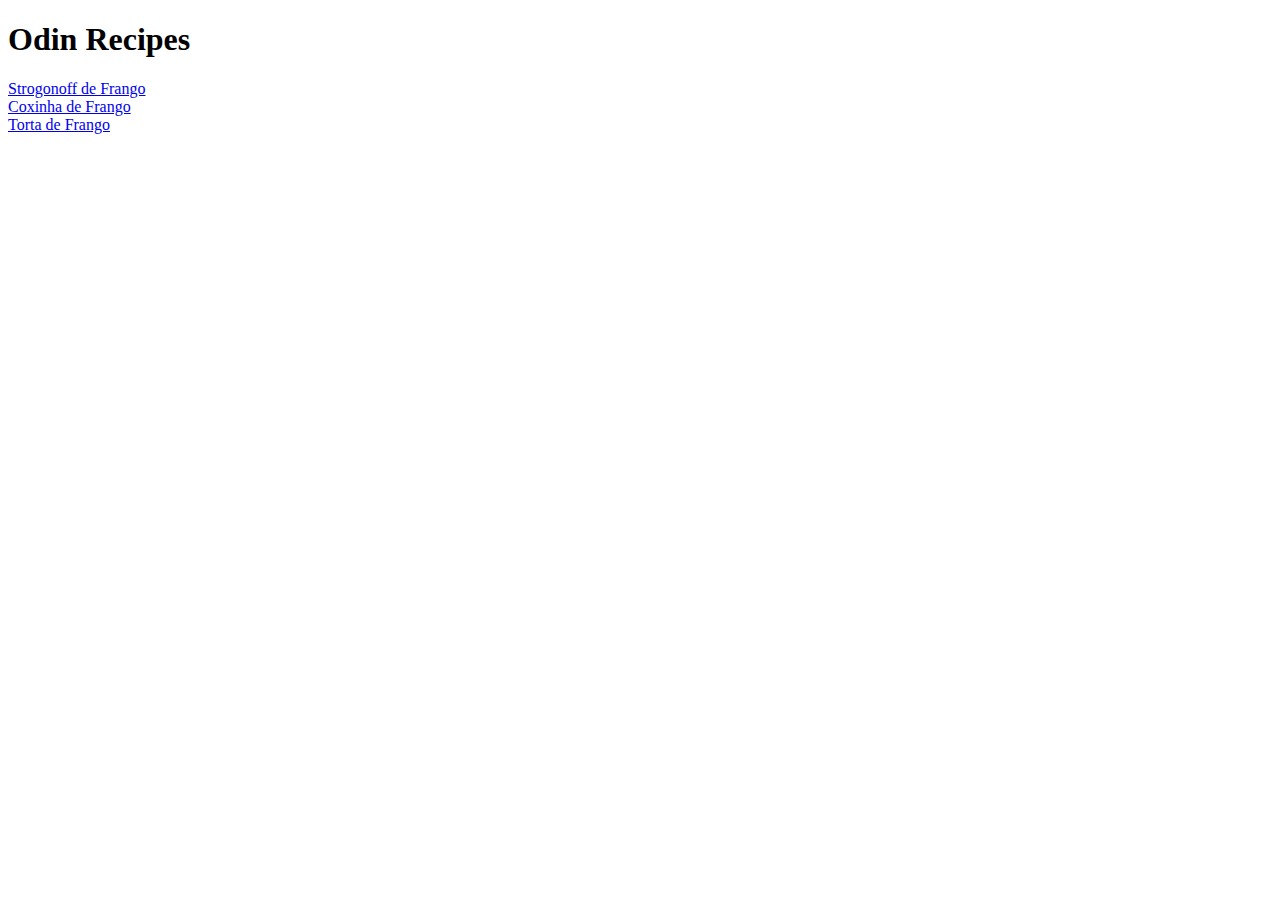
==== index.html @ 423ce863 "Att Index with new recipe pages" ====
<!DOCTYPE html>

    <html lang="en">

        <head>
            <meta charset="utf-8">
            <title>Odin Recipes</title>
        </head>

        <body>
            <h1>Odin Recipes</h1>

            <a 
            href="recipes/strogonoff.html">
            Strogonoff de Frango
            </a>
            <br>

            <a
            href="./recipes/coxinha.html">
            Coxinha de Frango
            </a>
            <br>
            
            <a
            href="./recipes/torta-de-frango.html">
            Torta de Frango
            </a>

        </body>

    </html>
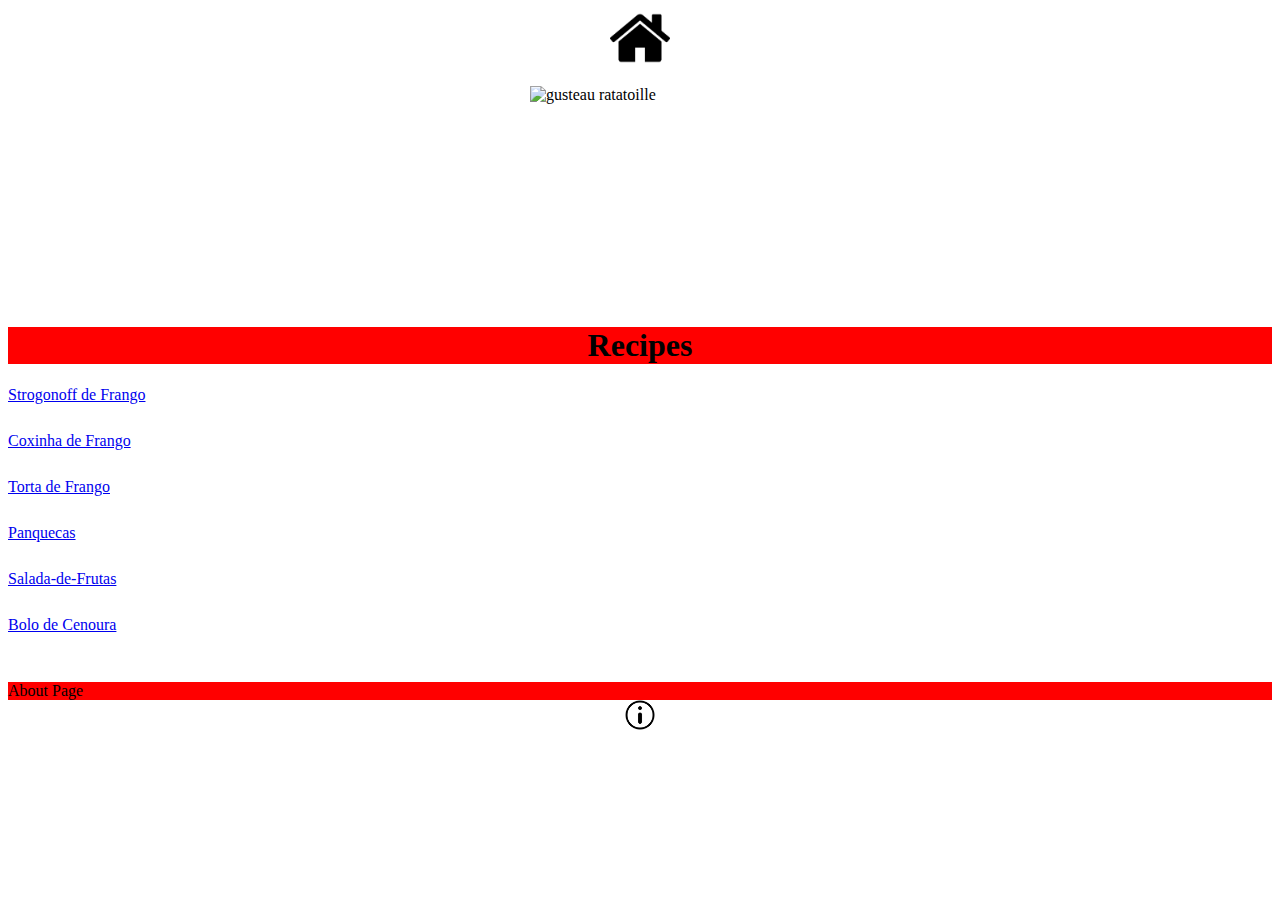
==== commit c6ad494e: "Added new recipe pages, a basic styling was done using CSS" ====
--- a/index.html
+++ b/index.html
@@ -4,28 +4,101 @@
 
         <head>
             <meta charset="utf-8">
+            <link rel="stylesheet" href="styles.css">
             <title>Odin Recipes</title>
         </head>
 
         <body>
-            <h1>Odin Recipes</h1>
 
-            <a 
-            href="recipes/strogonoff.html">
-            Strogonoff de Frango
+            <a      
+                class="center-align"
+                href="../index.html">
+                <img 
+                class="center-align"
+                src="[data-uri]"
+                alt="home icon"
+                height="60">
+                <br>
             </a>
-            <br>
+            
+            <img 
+                class="center-align"
+                src="https://pbs.twimg.com/media/FFDn1w2WYAMWV4x?format=jpg&name=large"
+                alt="gusteau ratatoille"
+                height="220"
+                width="220"
+            >
 
-            <a
-            href="./recipes/coxinha.html">
-            Coxinha de Frango
-            </a>
-            <br>
+            <!-- <img
+                class="margem-imagens-homepage"
+                src="https://encrypted-tbn0.gstatic.com/images?q=tbn:ANd9GcSxXhCApFAuxi7W_7rTgFTopdyIYFkvpYQ8jA&s"
+                alt="chef south park"
+                height="220"
+                width="220"> -->
+
+            <h1 class="headlines">Recipes</h1>
+
+            <div 
+            class="text-align"
+            >
+
+                <a
+                    href="recipes/strogonoff.html">
+                    Strogonoff de Frango
+                </a>
+                <br>
+
+                <a
+                    href="./recipes/coxinha.html">
+                    Coxinha de Frango
+                </a>
+                <br>
             
-            <a
-            href="./recipes/torta-de-frango.html">
-            Torta de Frango
-            </a>
+                <a
+                    href="./recipes/torta-de-frango.html">
+                    Torta de Frango
+                </a>
+                <br>
+
+                <a
+                    href="./recipes/panquecas.html">
+                    Panquecas
+                </a>
+                <br>
+
+                <a
+                    href="./recipes/salada-de-frutas.html">
+                    Salada-de-Frutas
+                </a>
+                <br>
+
+                <a
+                    href="./recipes/bolo-de-cenoura.html">
+                    Bolo de Cenoura
+                </a>
+                <br> 
+
+                
+            </div>
+
+        <div 
+        class="text-align"
+        id="about-page"
+        >
+            About Page
+        </div>
+        
+        <a 
+        
+        href="about.html">
+            <img 
+                class="center-align"
+                src="[data-uri]"
+                alt="about icon"
+                height="30"
+            >
+        </a>
+        
 
         </body>
 
--- a/styles.css
+++ b/styles.css
@@ -0,0 +1,35 @@
+h1
+    {
+        background-color: red;
+        text-align: center;
+    }
+
+h2
+    {
+        background-color: red;
+        text-align: center;
+    }
+
+.center-align
+    {
+        display: block;
+        margin: 0 auto;
+    }
+
+.text-align a
+    {   
+        display: block;
+        margin-bottom: 10px;
+        margin: 10 auto;
+
+        
+    }
+
+#about-page
+    {
+        background-color: red;
+        font-size:medium;
+        margin-top: 20px;
+    }
+
+
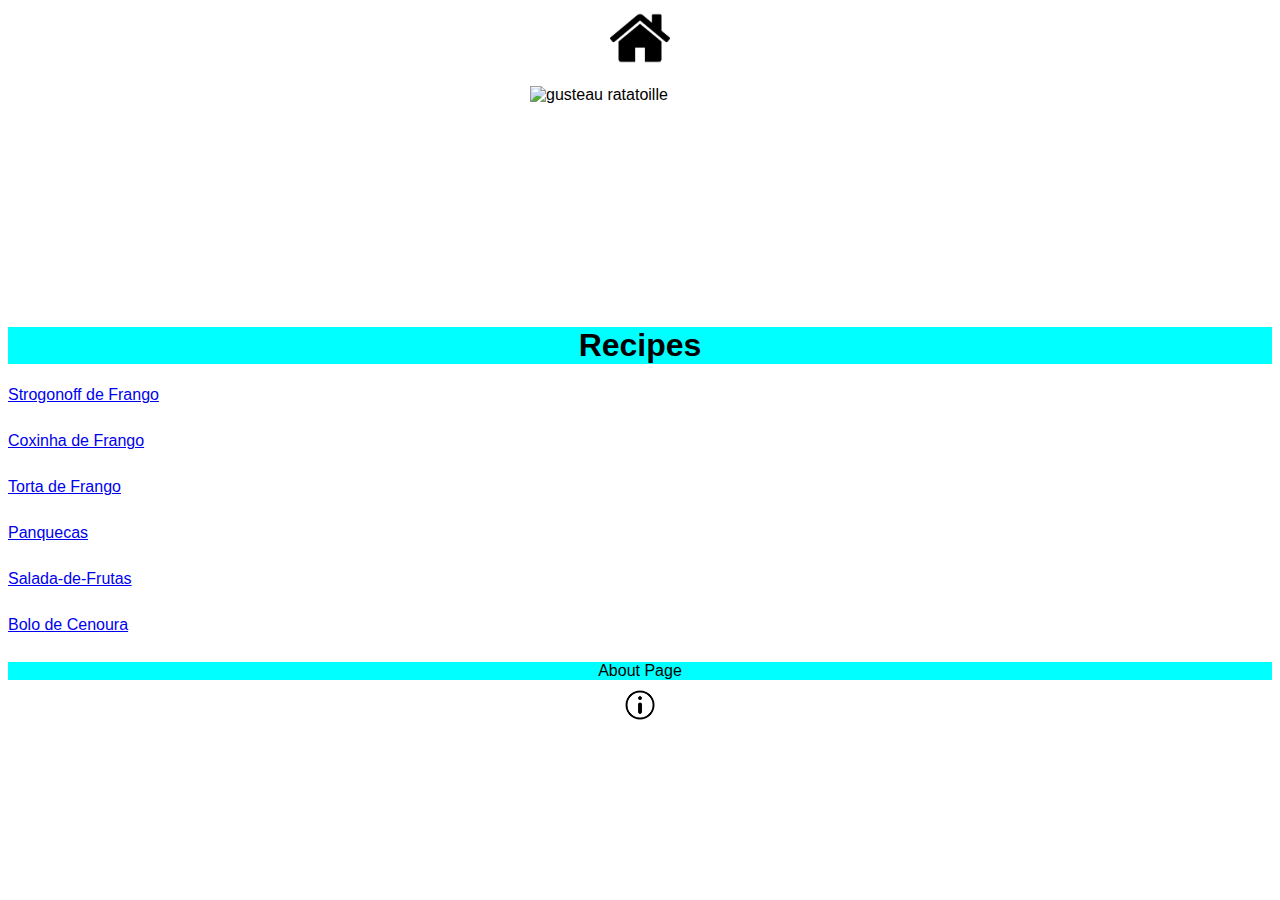
==== commit b071b81b: "Adding content and solving small problems" ====
--- a/index.html
+++ b/index.html
@@ -12,7 +12,7 @@
 
             <a      
                 class="center-align"
-                href="../index.html">
+                href="index.html">
                 <img 
                 class="center-align"
                 src="[data-uri]"
@@ -82,7 +82,6 @@
             </div>
 
         <div 
-        class="text-align"
         id="about-page"
         >
             About Page
--- a/styles.css
+++ b/styles.css
@@ -1,12 +1,12 @@
 h1
     {
-        background-color: red;
+        background-color: aqua;
         text-align: center;
     }
 
 h2
     {
-        background-color: red;
+        background-color: aqua;
         text-align: center;
     }
 
@@ -27,9 +27,13 @@
 
 #about-page
     {
-        background-color: red;
+        background-color: aqua;
         font-size:medium;
-        margin-top: 20px;
+        text-align: center;
+        margin-bottom: 10px;
     }
 
-
+*
+    {
+        font-family: "Brush Script MT", Arial, sans-serif;
+    }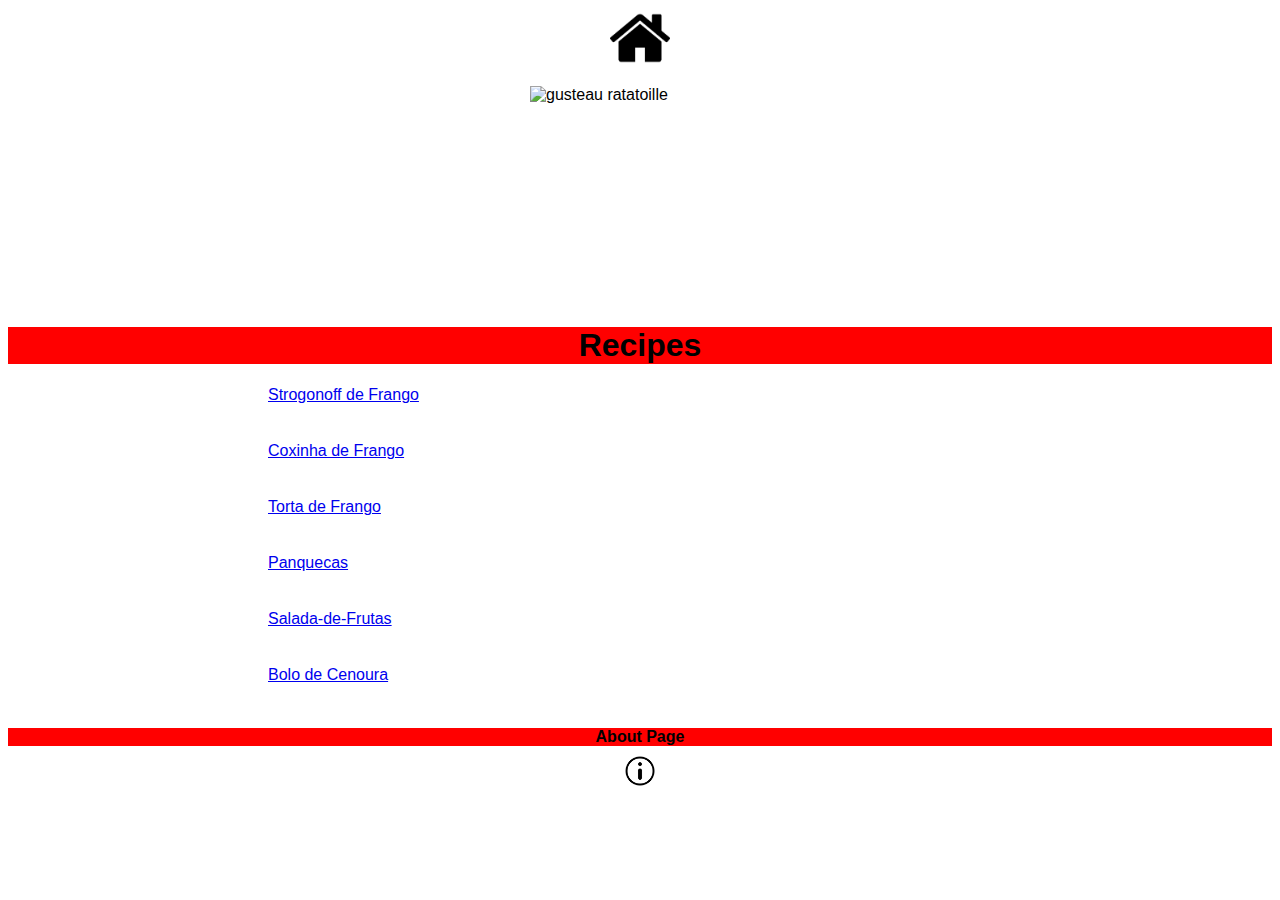
==== commit 62e12540: "Remove unnecessary tags from 'index.html' Recipe links on the main page have been centralized" ====
--- a/index.html
+++ b/index.html
@@ -13,12 +13,13 @@
             <a      
                 class="center-align"
                 href="index.html">
-                <img 
-                class="center-align"
-                src="[data-uri]"
-                alt="home icon"
-                height="60">
-                <br>
+                    <img 
+                    class="center-align"
+                    src="[data-uri]"
+                    alt="home icon"
+                    height="60"
+                    >
+                    <br>
             </a>
             
             <img 
@@ -36,7 +37,7 @@
                 height="220"
                 width="220"> -->
 
-            <h1 class="headlines">Recipes</h1>
+            <h1>Recipes</h1>
 
             <div 
             class="text-align"
@@ -81,11 +82,11 @@
                 
             </div>
 
-        <div 
+        <h3
         id="about-page"
         >
             About Page
-        </div>
+        </h3>
         
         <a 
         
--- a/styles.css
+++ b/styles.css
@@ -1,12 +1,16 @@
+h1,h2,h3
+    {
+        background-color: red;
+    }
+
 h1
     {
-        background-color: aqua;
+      
         text-align: center;
     }
 
 h2
     {
-        background-color: aqua;
         text-align: center;
     }
 
@@ -19,15 +23,14 @@
 .text-align a
     {   
         display: block;
-        margin-bottom: 10px;
-        margin: 10 auto;
+        margin: 10px 260px;
 
         
     }
 
 #about-page
     {
-        background-color: aqua;
+    
         font-size:medium;
         text-align: center;
         margin-bottom: 10px;
@@ -36,4 +39,4 @@
 *
     {
         font-family: "Brush Script MT", Arial, sans-serif;
-    }+    }
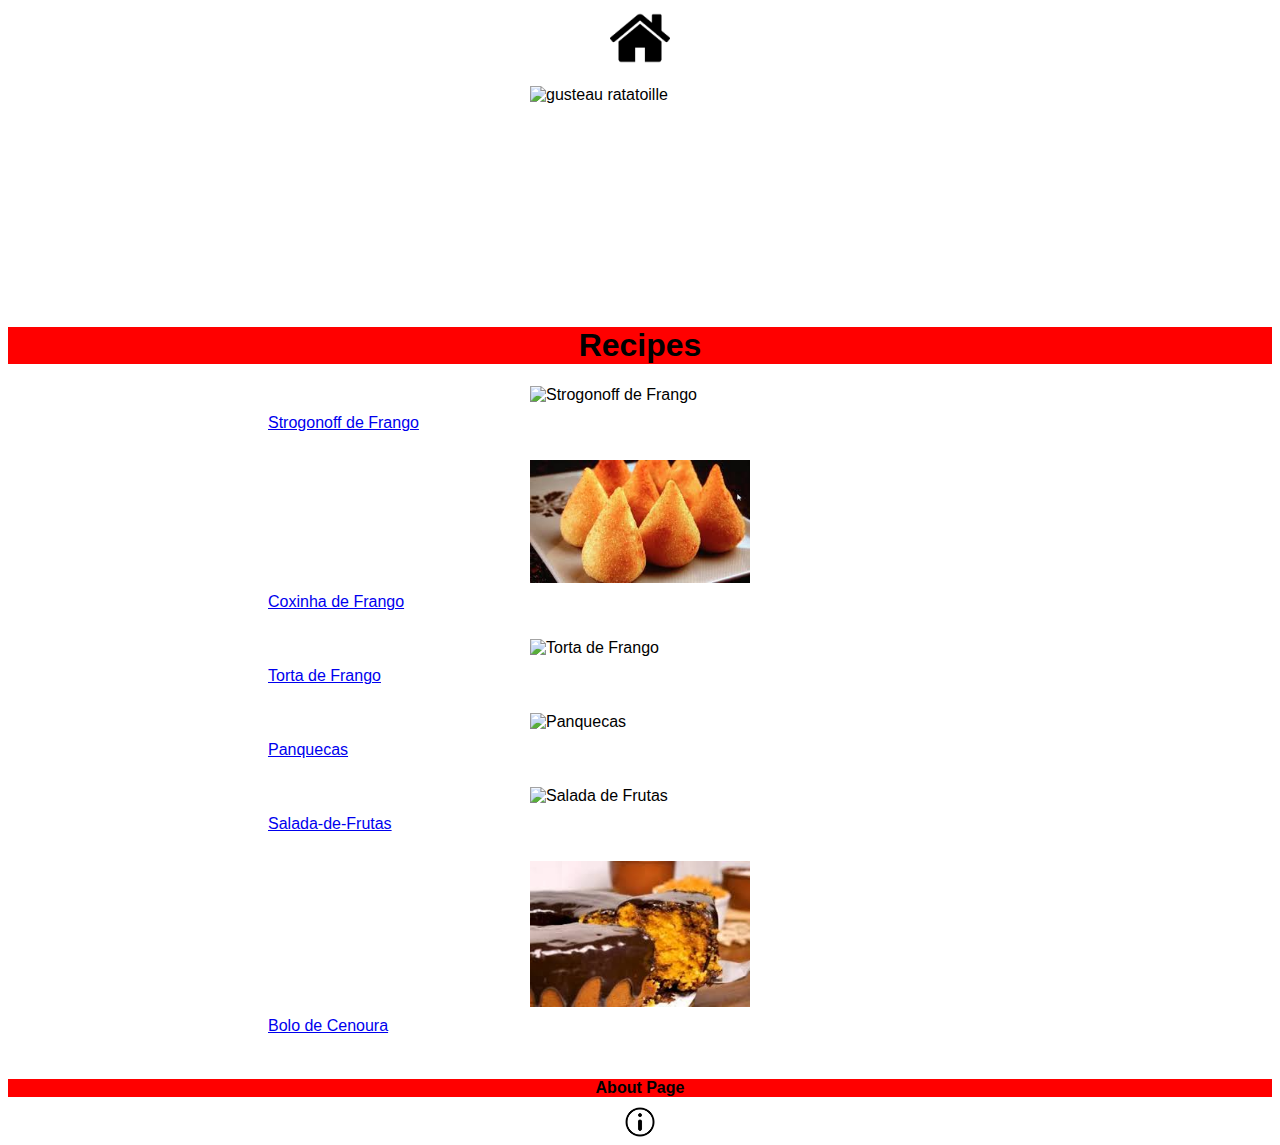
==== commit 27c243b7: "Added recipe images to the home page" ====
--- a/index.html
+++ b/index.html
@@ -43,36 +43,67 @@
             class="text-align"
             >
 
+                <img 
+                class="center-align"
+                src="https://encrypted-tbn0.gstatic.com/images?q=tbn:ANd9GcRRIHdkuFCp9J_UmgUkDHYSq09GdYCVLpwbSA&s"
+                alt="Strogonoff de Frango"
+                width="220px"
+                >
                 <a
                     href="recipes/strogonoff.html">
                     Strogonoff de Frango
                 </a>
                 <br>
 
+                <img
+                class="center-align"
+                src="[data-uri]"
+                alt="Coxinha de Frango"
+                width="220px">
                 <a
                     href="./recipes/coxinha.html">
                     Coxinha de Frango
                 </a>
                 <br>
             
+                <img
+                class="center-align"
+                src="https://encrypted-tbn0.gstatic.com/images?q=tbn:ANd9GcQ2lUxtancH9yZn9Mq9nXdV5lh3oued9iWE_A&s"
+                alt="Torta de Frango"
+                width="220">
                 <a
                     href="./recipes/torta-de-frango.html">
                     Torta de Frango
                 </a>
                 <br>
 
+                <img
+                class="center-align"
+                src="https://static.itdg.com.br/images/360-240/0461470ddb0f3d0b1f749f3617845fbe/320178-original.jpg"
+                alt="Panquecas"
+                width="220">
                 <a
                     href="./recipes/panquecas.html">
                     Panquecas
                 </a>
                 <br>
 
+                <img
+                class="center-align"
+                src="https://encrypted-tbn0.gstatic.com/images?q=tbn:ANd9GcQKyTrS4WE8RuUlslllV3PhnAymyZpV4P0Inw&s"
+                alt="Salada de Frutas"
+                width="220">
                 <a
                     href="./recipes/salada-de-frutas.html">
                     Salada-de-Frutas
                 </a>
                 <br>
 
+                <img
+                class="center-align"
+                src="[data-uri]"
+                alt="Bolo de Cenoura"
+                width="220">
                 <a
                     href="./recipes/bolo-de-cenoura.html">
                     Bolo de Cenoura
